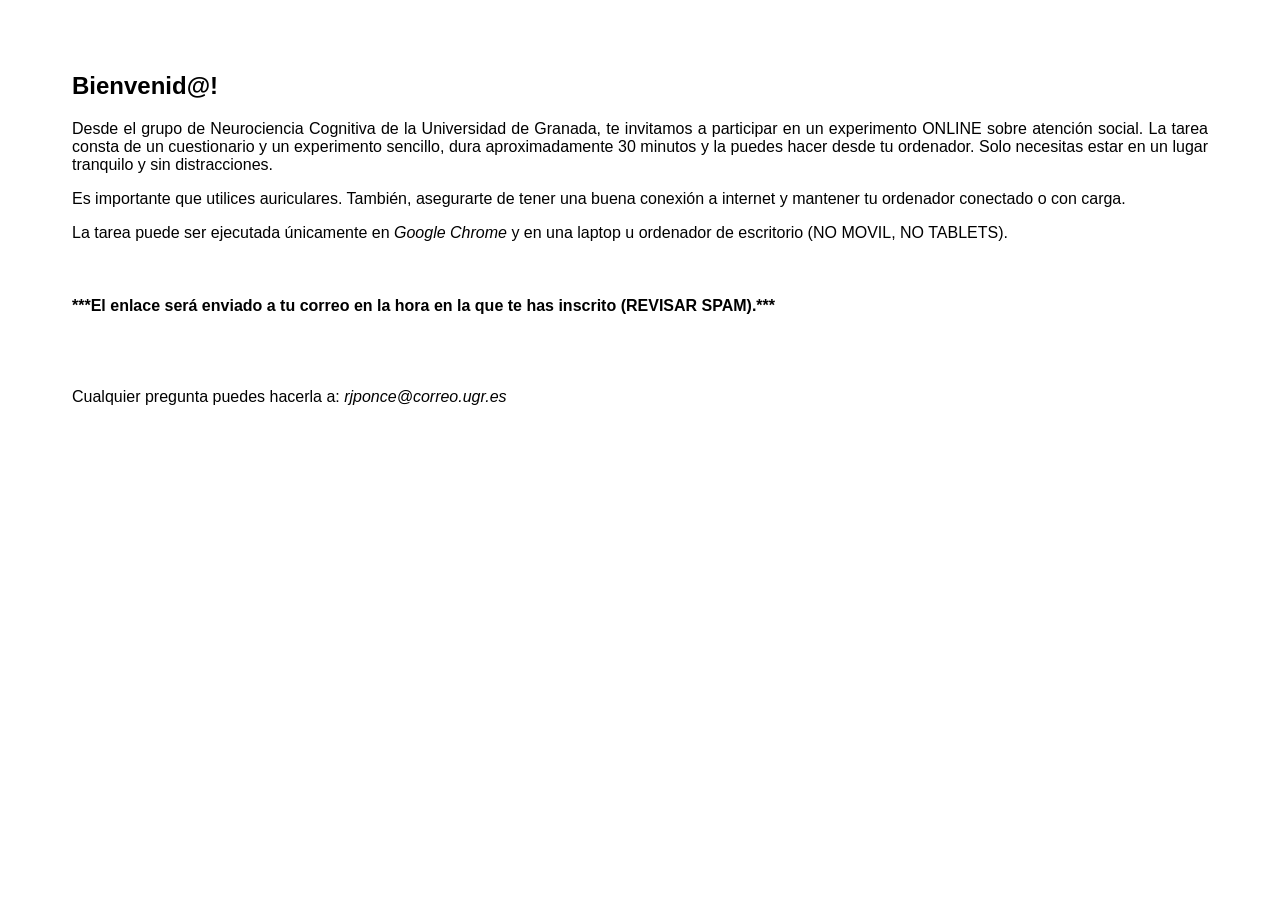
==== exp3.html @ 19ccd2b1 "Update exp3.html" ====
<html lang="en">
<head>
    <meta charset="UTF-8">
    <meta http-equiv="X-UA-Compatible" content="IE=edge">
    <meta name="viewport" content="width=device-width, initial-scale=1.0">
    <title>Exp3</title>
    <style type = "text/css">
        body{
            padding: 4em;
            font-family: Helvetica, Geneva, Arial, SunSans-Regural, sans-serif;
            text-align: justify;
        }
    </style>
</head>
    
<body>
    <h2>Bienvenid@!</h2>
        <p>Desde el grupo de Neurociencia Cognitiva de la Universidad de Granada, te invitamos a participar en un experimento ONLINE sobre atención social. La tarea consta de un cuestionario y un experimento sencillo, dura aproximadamente 30 minutos y la puedes hacer desde tu ordenador. Solo necesitas estar en un lugar tranquilo y sin distracciones.</p>
        <p>Es importante que utilices auriculares. También, asegurarte de tener una buena conexión a internet y mantener tu ordenador conectado o con carga.</p>
    <p>La tarea puede ser ejecutada únicamente en <em>Google Chrome</em> y en una laptop u ordenador de escritorio (NO MOVIL, NO TABLETS).</p>
    <br>
    <h4>***El enlace será enviado a tu correo en la hora en la que te has inscrito (REVISAR SPAM).***</h4>
    <br>
    <br>
    <p>Cualquier pregunta puedes hacerla a: <em>rjponce@correo.ugr.es</em></p>

    </body>
</html>
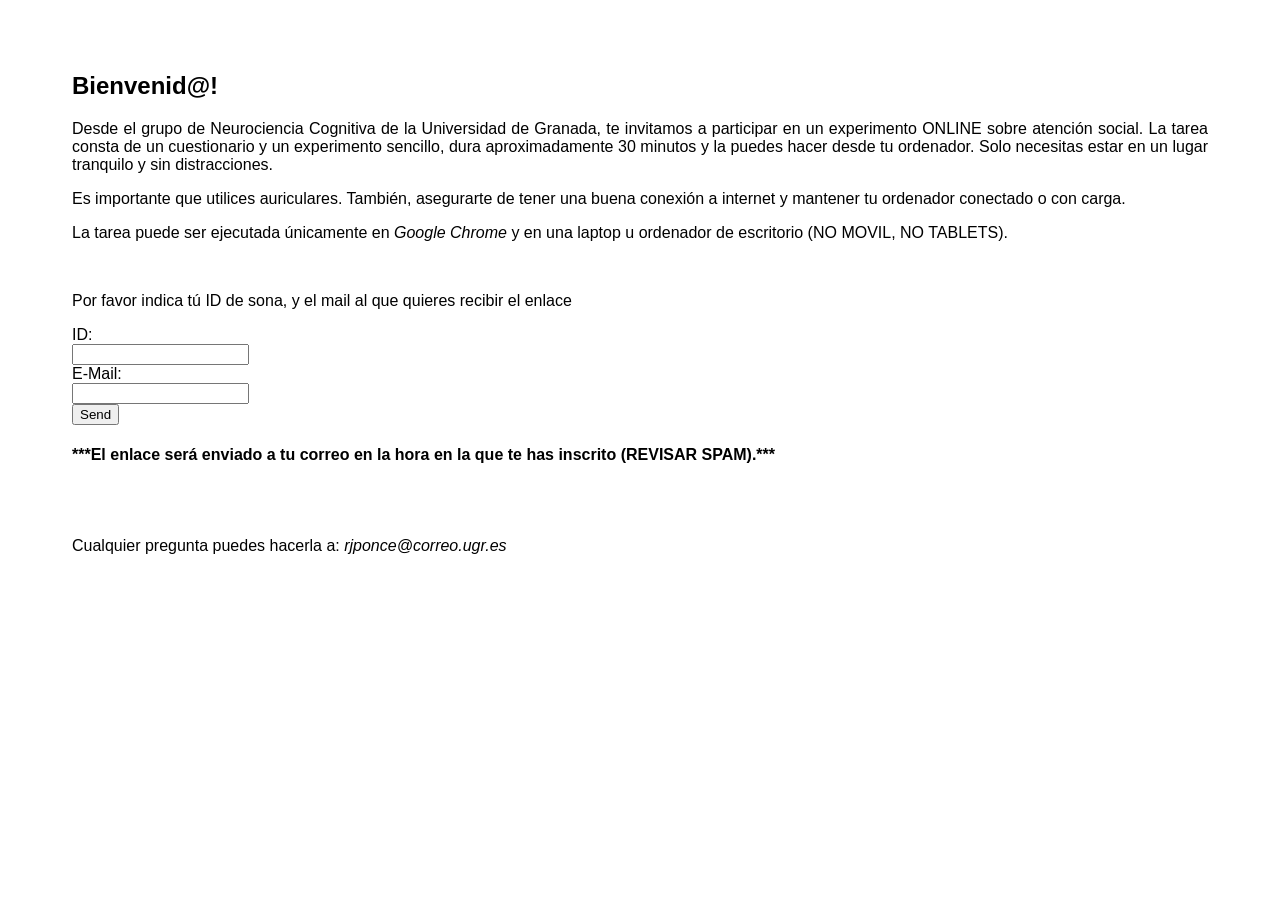
==== commit eed5dfa7: "Update exp3.html" ====
--- a/exp3.html
+++ b/exp3.html
@@ -19,6 +19,12 @@
         <p>Es importante que utilices auriculares. También, asegurarte de tener una buena conexión a internet y mantener tu ordenador conectado o con carga.</p>
     <p>La tarea puede ser ejecutada únicamente en <em>Google Chrome</em> y en una laptop u ordenador de escritorio (NO MOVIL, NO TABLETS).</p>
     <br>
+    <p>Por favor indica tú ID de sona, y el mail al que quieres recibir el enlace</p>
+    <form action="mailto:rjponce@correo.ugr.es" method="post" enctype="text/plain">
+         ID:<br><input type="text" name="sname"> <br>
+         E-Mail:<br><input type="text" name="ssubject"><br>
+         <input type="submit" value="Send">
+    </form>
     <h4>***El enlace será enviado a tu correo en la hora en la que te has inscrito (REVISAR SPAM).***</h4>
     <br>
     <br>
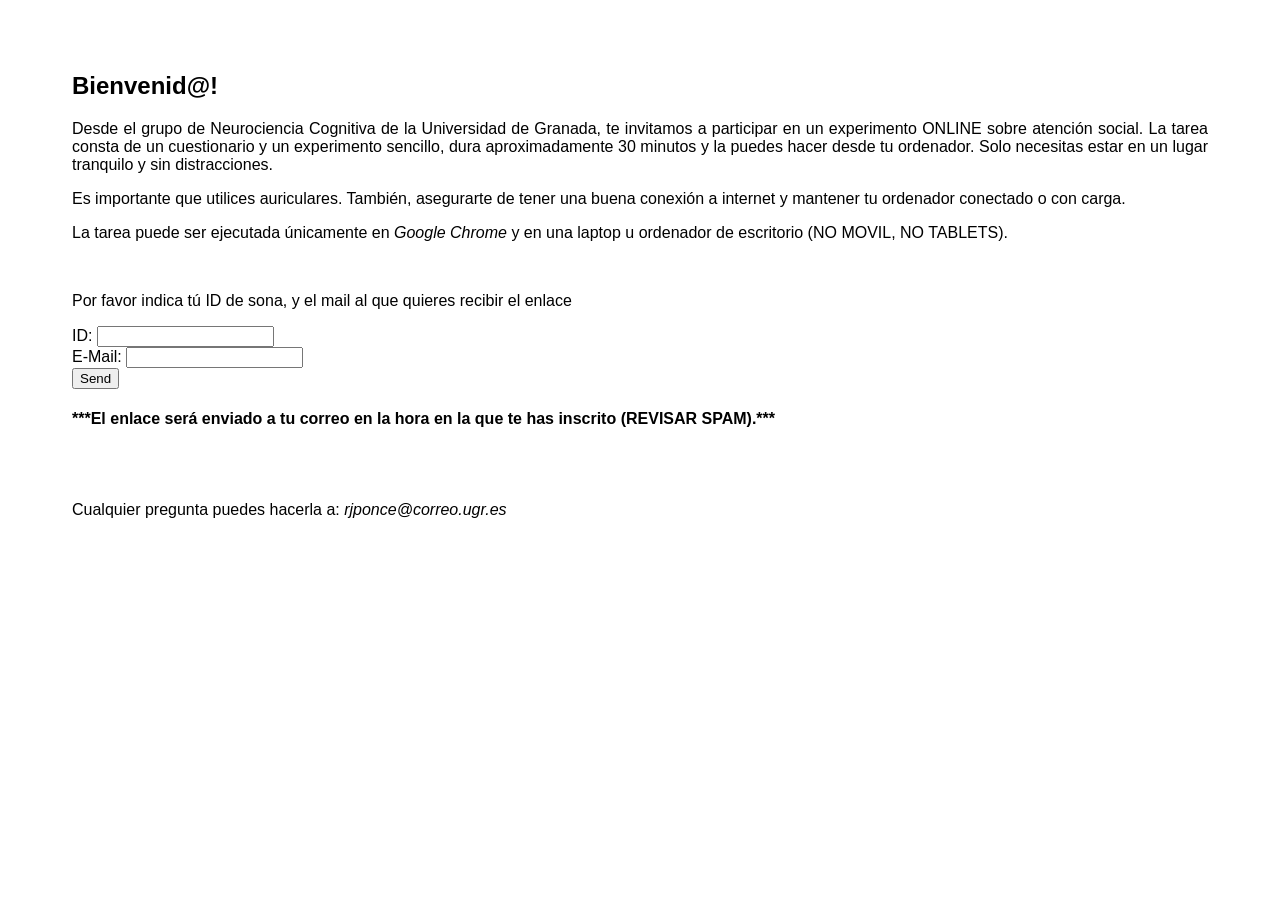
==== commit 23fe26ab: "Update exp3.html" ====
--- a/exp3.html
+++ b/exp3.html
@@ -21,8 +21,8 @@
     <br>
     <p>Por favor indica tú ID de sona, y el mail al que quieres recibir el enlace</p>
     <form action="mailto:rjponce@correo.ugr.es" method="post" enctype="text/plain">
-         ID:<br><input type="text" name="sname"> <br>
-         E-Mail:<br><input type="text" name="ssubject"><br>
+         ID: <input type="text" name="sname"> <br>
+         E-Mail: <input type="text" name="ssubject"><br>
          <input type="submit" value="Send">
     </form>
     <h4>***El enlace será enviado a tu correo en la hora en la que te has inscrito (REVISAR SPAM).***</h4>
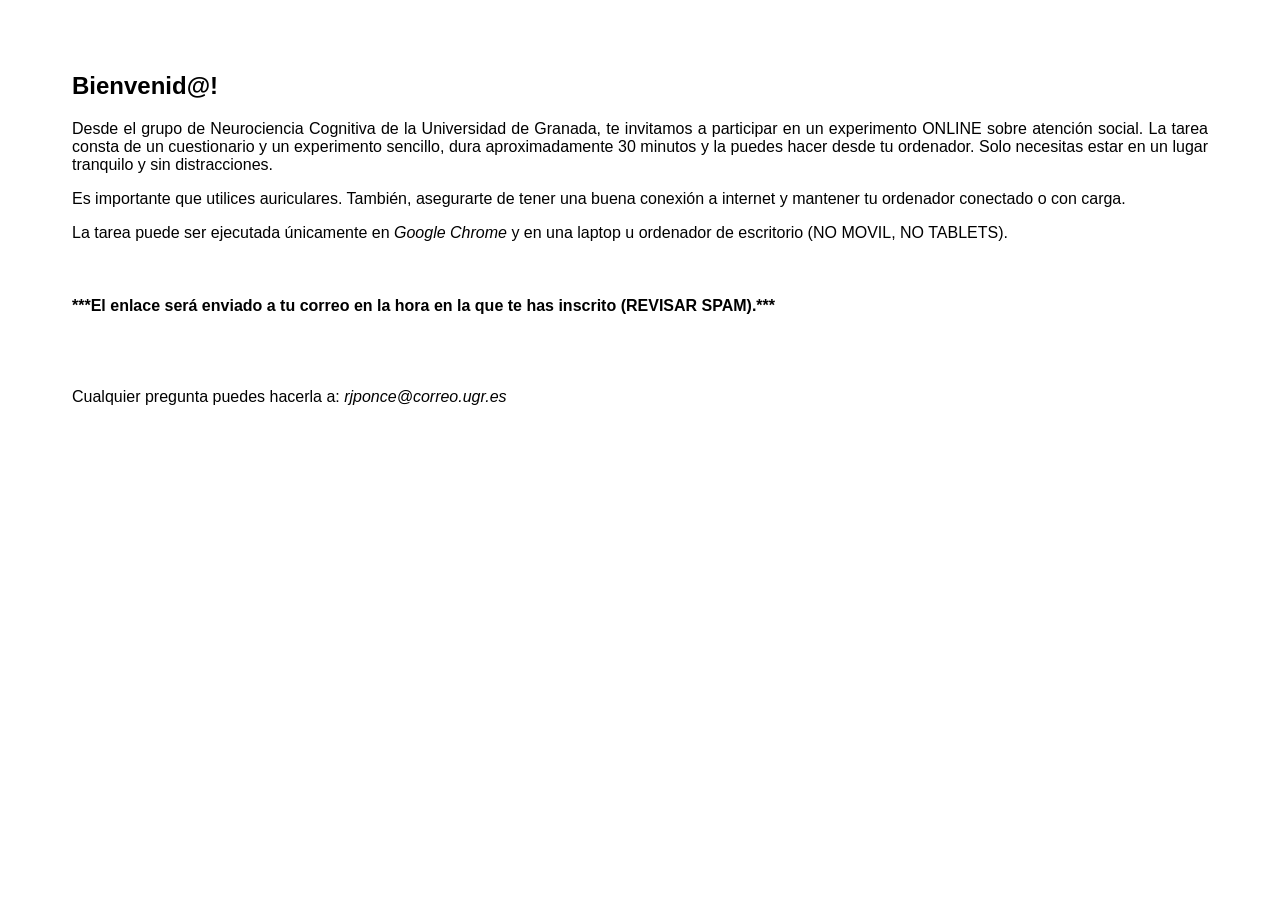
==== commit 4bdaad28: "Update exp3.html" ====
--- a/exp3.html
+++ b/exp3.html
@@ -19,12 +19,6 @@
         <p>Es importante que utilices auriculares. También, asegurarte de tener una buena conexión a internet y mantener tu ordenador conectado o con carga.</p>
     <p>La tarea puede ser ejecutada únicamente en <em>Google Chrome</em> y en una laptop u ordenador de escritorio (NO MOVIL, NO TABLETS).</p>
     <br>
-    <p>Por favor indica tú ID de sona, y el mail al que quieres recibir el enlace</p>
-    <form action="mailto:rjponce@correo.ugr.es" method="post" enctype="text/plain">
-         ID: <input type="text" name="sname"> <br>
-         E-Mail: <input type="text" name="ssubject"><br>
-         <input type="submit" value="Send">
-    </form>
     <h4>***El enlace será enviado a tu correo en la hora en la que te has inscrito (REVISAR SPAM).***</h4>
     <br>
     <br>
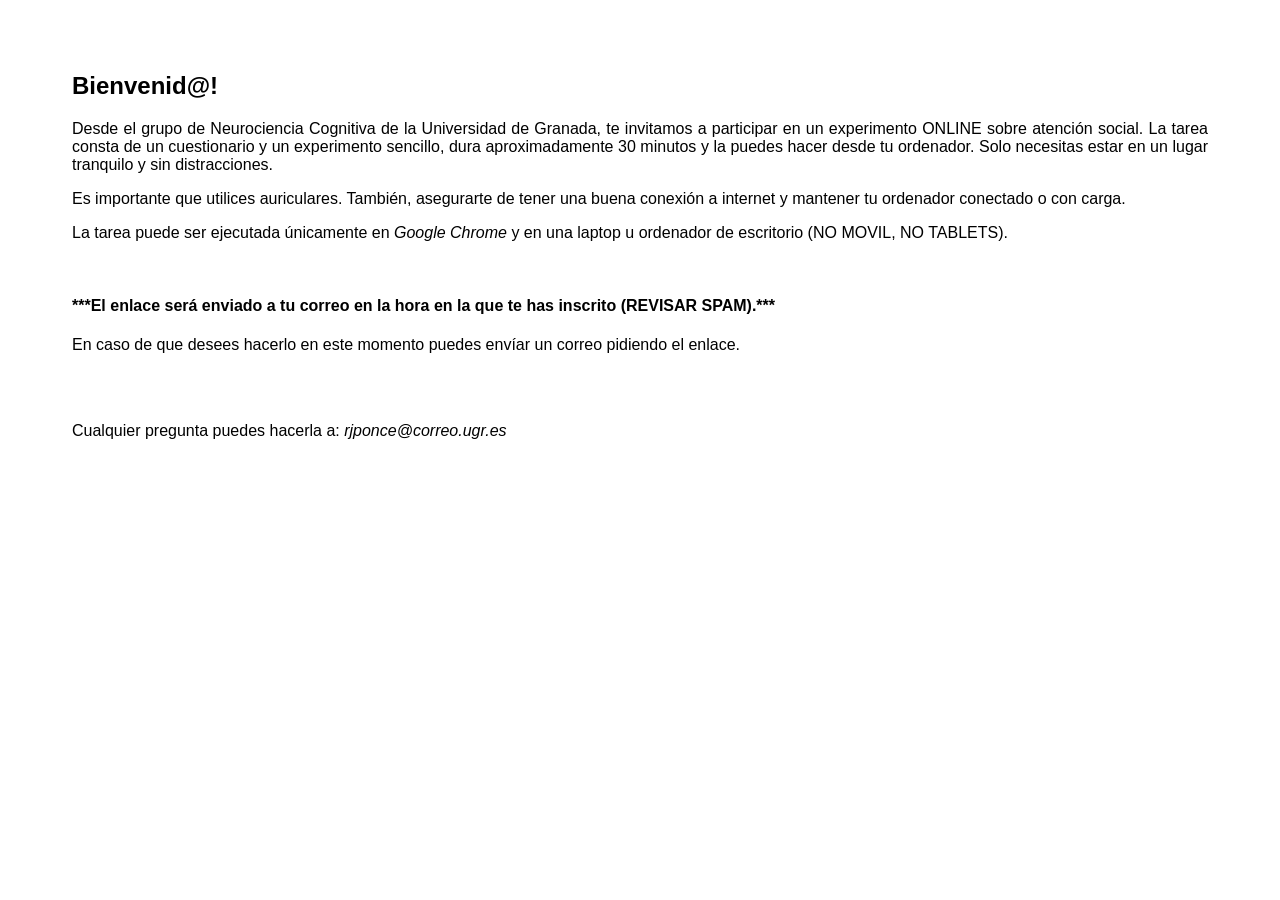
==== commit 5de80614: "Update exp3.html" ====
--- a/exp3.html
+++ b/exp3.html
@@ -20,6 +20,7 @@
     <p>La tarea puede ser ejecutada únicamente en <em>Google Chrome</em> y en una laptop u ordenador de escritorio (NO MOVIL, NO TABLETS).</p>
     <br>
     <h4>***El enlace será enviado a tu correo en la hora en la que te has inscrito (REVISAR SPAM).***</h4>
+    <p>En caso de que desees hacerlo en este momento puedes envíar un correo pidiendo el enlace.</p>
     <br>
     <br>
     <p>Cualquier pregunta puedes hacerla a: <em>rjponce@correo.ugr.es</em></p>
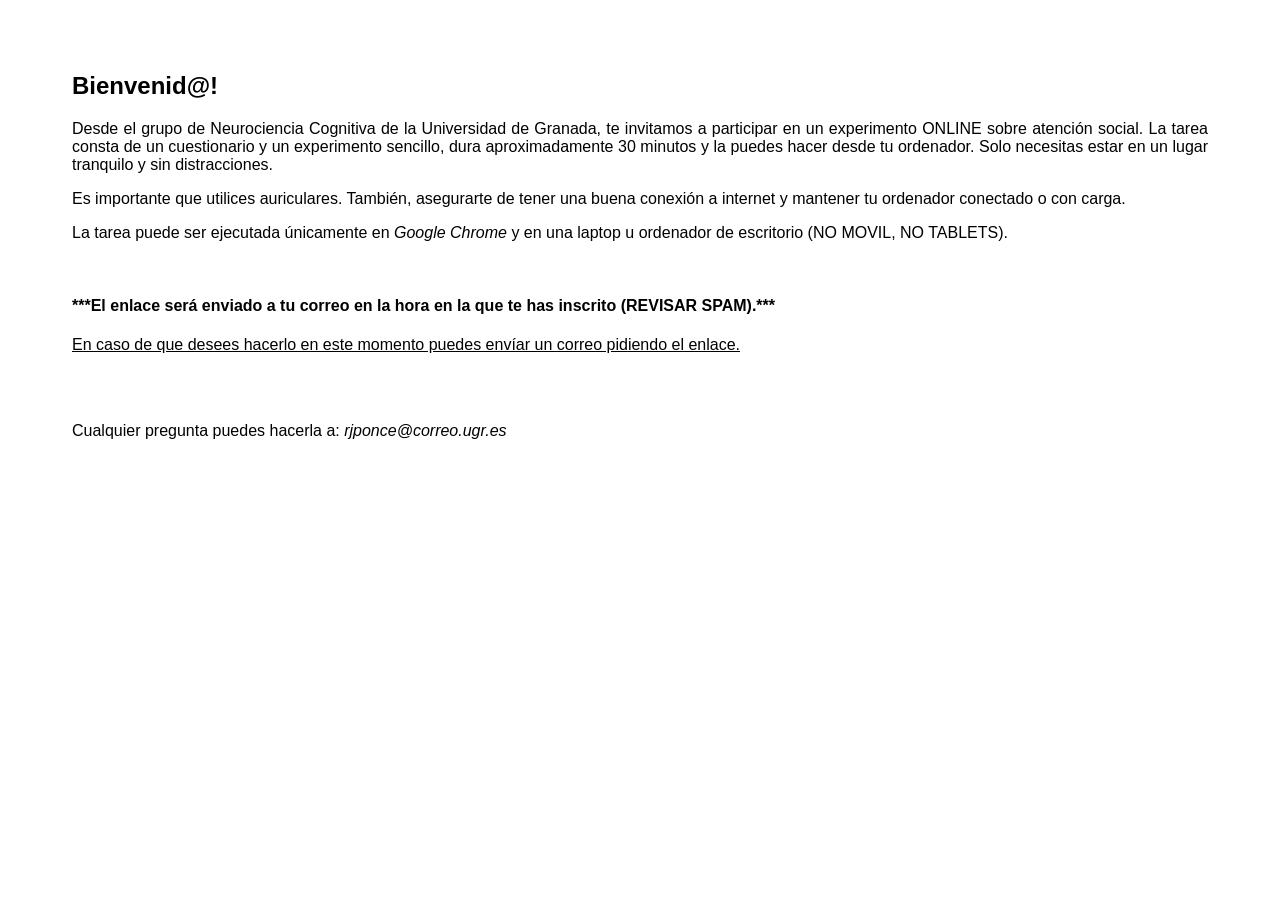
==== commit a53f0541: "Update exp3.html" ====
--- a/exp3.html
+++ b/exp3.html
@@ -20,7 +20,7 @@
     <p>La tarea puede ser ejecutada únicamente en <em>Google Chrome</em> y en una laptop u ordenador de escritorio (NO MOVIL, NO TABLETS).</p>
     <br>
     <h4>***El enlace será enviado a tu correo en la hora en la que te has inscrito (REVISAR SPAM).***</h4>
-    <p>En caso de que desees hacerlo en este momento puedes envíar un correo pidiendo el enlace.</p>
+    <p><u>En caso de que desees hacerlo en este momento puedes envíar un correo pidiendo el enlace.</u></p>
     <br>
     <br>
     <p>Cualquier pregunta puedes hacerla a: <em>rjponce@correo.ugr.es</em></p>
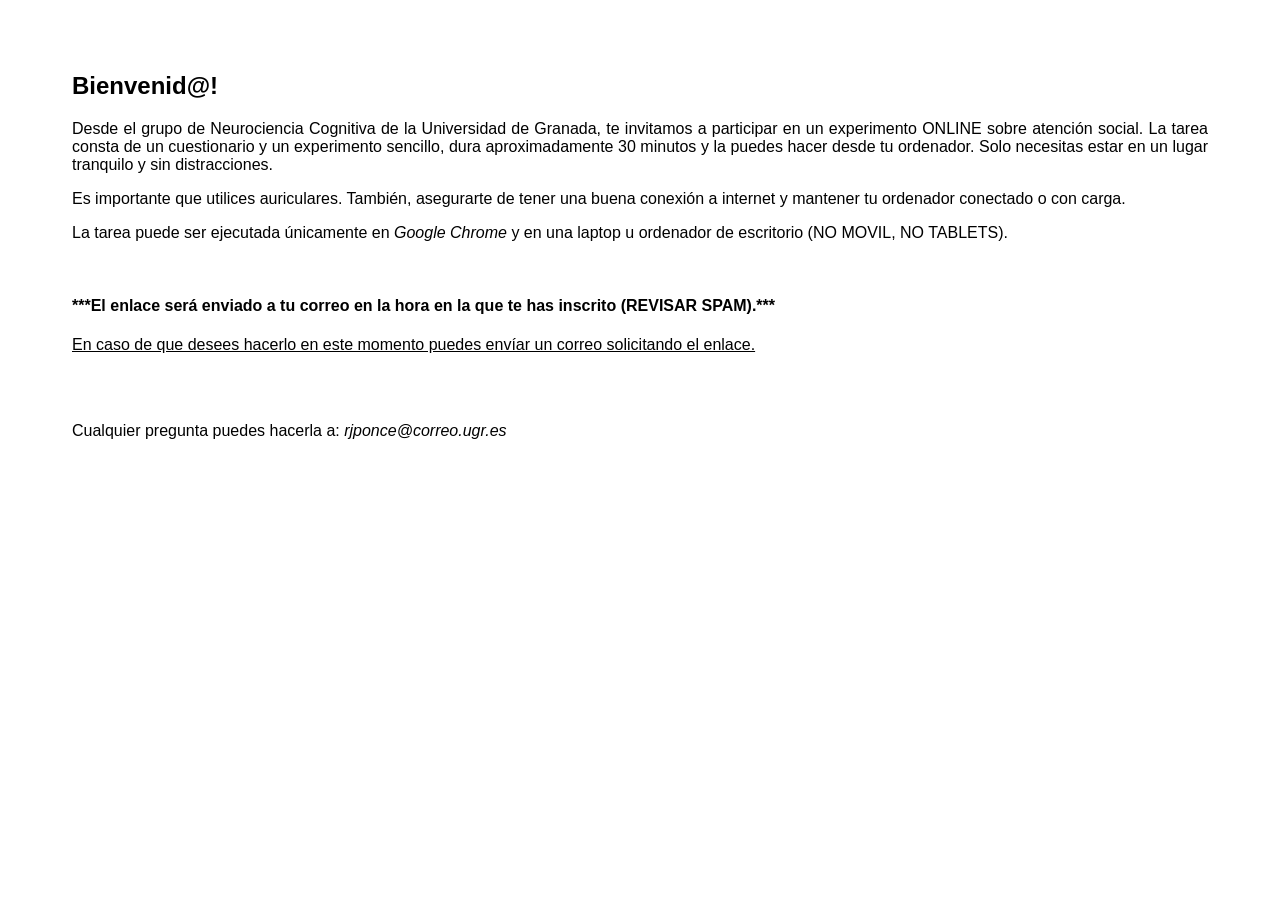
==== commit 4d2cc179: "Update exp3.html" ====
--- a/exp3.html
+++ b/exp3.html
@@ -20,7 +20,7 @@
     <p>La tarea puede ser ejecutada únicamente en <em>Google Chrome</em> y en una laptop u ordenador de escritorio (NO MOVIL, NO TABLETS).</p>
     <br>
     <h4>***El enlace será enviado a tu correo en la hora en la que te has inscrito (REVISAR SPAM).***</h4>
-    <p><u>En caso de que desees hacerlo en este momento puedes envíar un correo pidiendo el enlace.</u></p>
+    <p><u>En caso de que desees hacerlo en este momento puedes envíar un correo solicitando el enlace.</u></p>
     <br>
     <br>
     <p>Cualquier pregunta puedes hacerla a: <em>rjponce@correo.ugr.es</em></p>
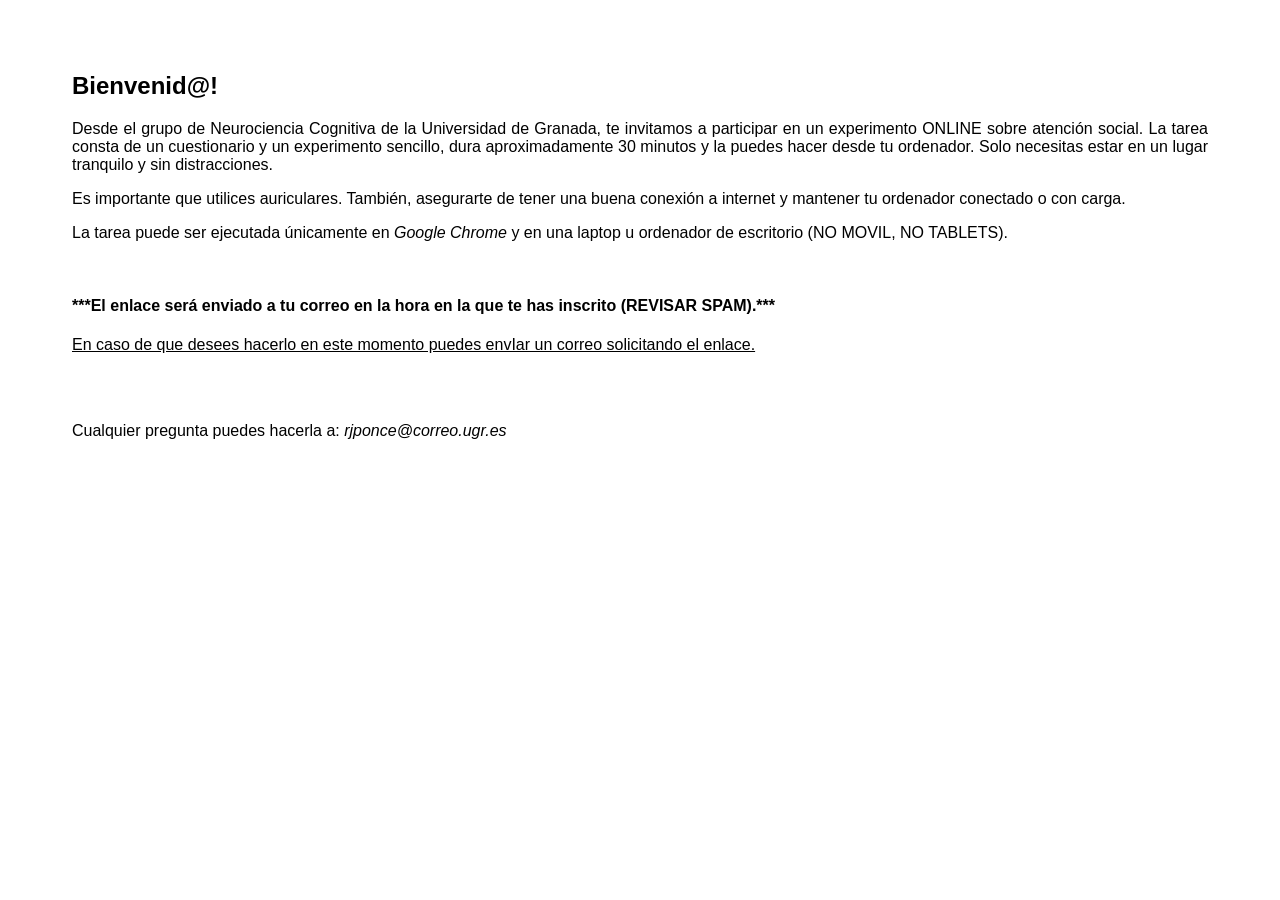
==== commit 3777ecea: "Update exp3.html" ====
--- a/exp3.html
+++ b/exp3.html
@@ -20,7 +20,7 @@
     <p>La tarea puede ser ejecutada únicamente en <em>Google Chrome</em> y en una laptop u ordenador de escritorio (NO MOVIL, NO TABLETS).</p>
     <br>
     <h4>***El enlace será enviado a tu correo en la hora en la que te has inscrito (REVISAR SPAM).***</h4>
-    <p><u>En caso de que desees hacerlo en este momento puedes envíar un correo solicitando el enlace.</u></p>
+    <p><u>En caso de que desees hacerlo en este momento puedes envIar un correo solicitando el enlace.</u></p>
     <br>
     <br>
     <p>Cualquier pregunta puedes hacerla a: <em>rjponce@correo.ugr.es</em></p>
